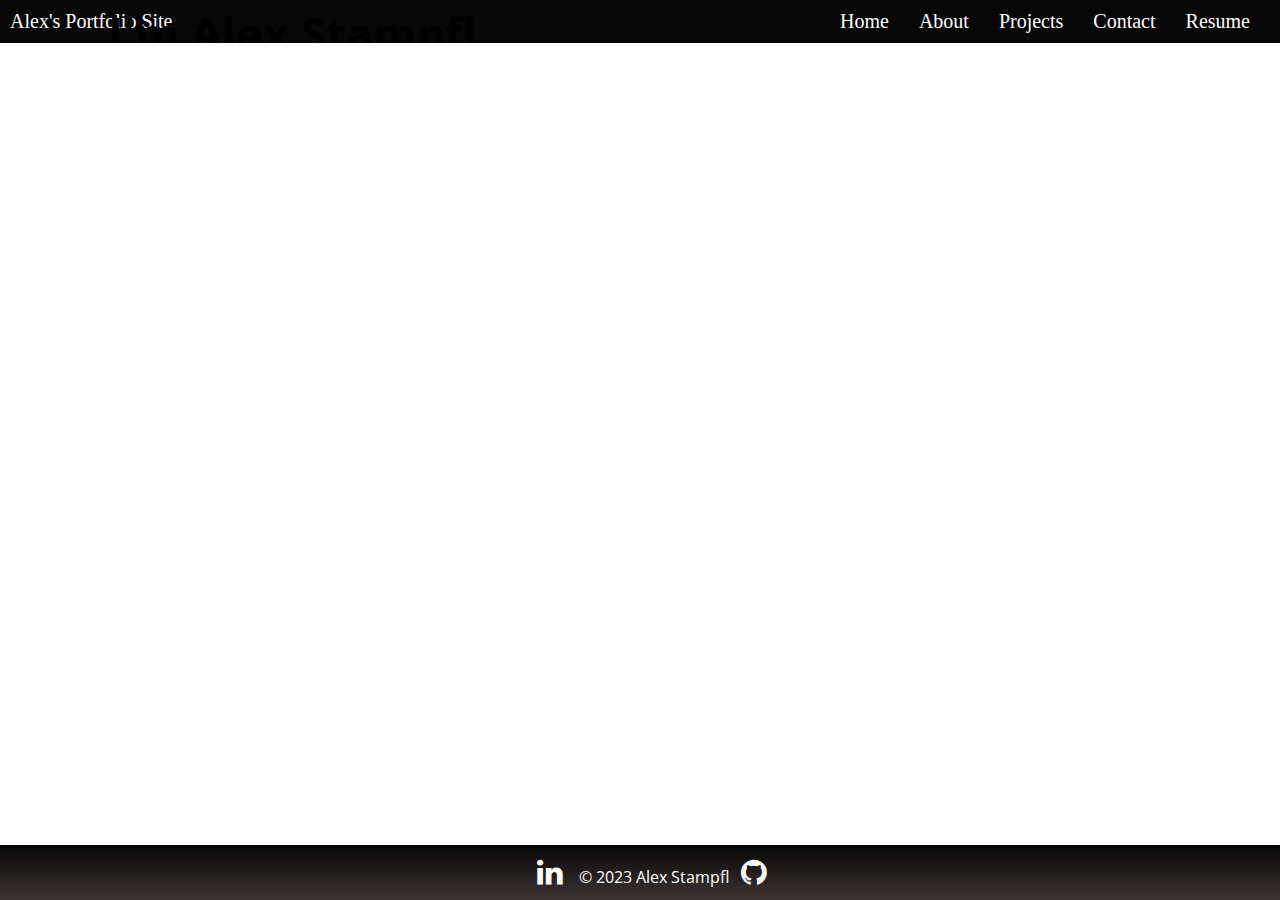
==== index.html @ 2a819fc5 "Big Change #2 - fix navbar - html files" ====
<!DOCTYPE html>
<html lang="en">
<head>
    <meta charset="UTF-8">
    <meta name="viewport" content="width=device-width, initial-scale=1.0">
    <title>My Portfolio Site</title>
    <link rel="stylesheet" href="./css/main.css">
    <link rel="stylesheet" href="./css/mobile.css">
    <link rel="stylesheet" href="./css/ipad.css">
    <link rel="stylesheet" href="./css/mobile_landscape.css">
    <link rel="stylesheet" href="./css/macbook.css">
    <link rel="stylesheet" href="https://cdnjs.cloudflare.com/ajax/libs/font-awesome/4.7.0/css/font-awesome.min.css">
    <link rel="stylesheet" href="https://cdnjs.cloudflare.com/ajax/libs/font-awesome/4.7.0/css/font-awesome.min.css">
    <link href="https://fonts.googleapis.com/css?family=Open Sans" rel="stylesheet">
    <link href="https://fonts.googleapis.com/css?family=Montserrat" rel="stylesheet">
</head>

<body>
    <div class="mainwrapper">
        <div class="topnav">
            <div id="logo"><a href="index.html">Alex's Portfolio Site</a></div>

            <div class="hamburger-menu">
                <button id="hamburger-button">&#9776;</button>
            </div>
            <div id="myLinks">
                <a href="index.html">Home</a>
                <a href="about.html">About</a>
                <a href="projects.html">Projects</a>
                <a href="contact.html">Contact</a>
                <a href="resume.html">Resume</a>
            </div>
        </div>
        <main>
            <div id="main">
                <img id="homepic" src="./images/me.jpg" alt="Posing Alex Stampfl">
                <div id="divhomep">
                    <h1 class="homepageh1">
                        Hi there. <br>
                        I'm Alex Stampfl,</h1>
                    <br>
                    <h4 class="homepageh4">a web developer.</h4>
                    <p id="homeheaderp">Have a look around and <br>let me know if you need anything.
                    </p>
                </div>
            </div> <!-- closes div main -->
        </main>

        <footer>
            <div id="footer">
                <a class="linkedIn " href="https://www.linkedin.com/in/alex-stampfl/" target="_blank"><i
                        class="fa fa-linkedin" style="font-size:30px;color:white;"></i></a>
                &nbsp;&nbsp; &copy 2023 Alex Stampfl &nbsp;
                <a class="github" href="https://github.com/AlexStampfl" target="_blank"><i class="fa fa-github"
                        style="font-size:30px;color:white;"></i></a>

            </div> <!-- closes div "footer" -->
        </footer>
    </div> <!-- closes div "mainwrapper" -->
    <script src="main.js"></script>
</body>

</html>
---- css/main.css ----
/*  Main CSS */
@media screen and (max-width: 1920px) {
    .mainwrapper {
        display: grid;
        grid-template-rows: auto auto auto;

    }

    html,
    body {
        overflow-x: hidden;
        overflow-y: hidden;
        margin: 0;
        /* this made the header fill the entire width of the viewport(screen), this fixed my problem! */
        padding: 0;
    }

    #logo {
        text-align: left;
        float: left;
        font-size: 20px;
    }

    #myLinks {
        display: flex;
        gap: 30px;
        font-size: 20px;
        padding-right: 20px;
    }

    #myLinks a {
        text-decoration: none;
        color: white;
    }

    .hamburger-menu {
        display: none;
    }

    .topnav {
        overflow: hidden;
        /* position: relative;  this prevents burger from expanding in mobile view*/
        background-color: #070606;
        color: white;
        text-align: right;
        display: flex;
        justify-content: space-between;
        align-items: center;
        padding: 10px;
    }

    /* Style the hamburger menu */
    .topnav a.icon {
        background: black;
        display: block;
        position: absolute;
        right: 0;
        top: 0;
        text-align: left;
        /* margin-left: 95%; */
        font-size: 30px;
    }

    a {
        text-decoration: none;
        color: white;
    }

    .homepageh1,
    .homepageh4 {
        font-family: 'Open Sans', Helvetica, sans-serif;
    }

    #homeheaderp {
        font-family: 'Montserrat';
    }



    #main {
        display: grid;
        grid-template-columns: 100px 120px;
        gap: 15px;
        justify-content: space-evenly;
        margin-bottom: -15em;
        margin-top: 3em;
    }

    #homepic {
        display: grid;
        grid-column: 2 / 2;
        border-radius: 200px;
        margin: 0;
        position: relative;
        top: 30%;
        margin-left: 100%;
    }

    #divhomep {
        grid-column: 1 / 2;
        margin-top: -15em;
        width: 55em;
        margin-left: -15em;
        margin-bottom: -10%;
        margin-right: 20%;
    }

    .homepageh1 {
        font-size: 45px;
        width: 65%;
        font-weight: bold;
        margin-bottom: -5px;
        line-height: 55px;
    }

    .homepageh4 {
        margin-top: 0;
        font-size: 30px;
        margin-bottom: 10px;
    }

    #homeheaderp {
        font-family: 'Montserrat';
    }







    #about {
        display: grid;
        grid-template-columns: 250px 20px;
        justify-content: space-evenly;
        margin-bottom: -13.5em;
        margin-top: 5em;
    }

    #divimg {
        grid-column: 1 / 2;
        padding: 10px;
        width: 100px;
        height: 100px;
        margin-top: 6em;
        margin-left: 5em;
    }

    #aboutimg {
        margin-top: 3em;
        margin-left: -15em;
        width: 400px;
        height: 400px;
    }

    #aboutmeh2 {
        text-align: center;
    }

    #aboutdivh2p {
        padding: 10px;
        grid-column: 2 / 2;
        width: 450px;
        margin-top: 10em;
        margin-left: -15em;
        font-family: 'Open Sans';
    }

    #aboutp {
        font-size: 17px;
        line-height: 27px;
        font-family: 'Montserrat';
    }






    #projectss {
        display: grid;
        grid-template-columns: auto auto auto auto;
        gap: 10px;
        text-align: center;
        padding: 5em;
        justify-content: space-evenly;
        margin: 0;
        top: 50%;
        left: 50%;
        position: absolute;
        transform: translate(-50%, -50%);
    }

    #projecth1 {
        margin-top: 4.5em;
        padding: 10px;
        text-align: center;
        margin-left: 11em;
        font-family: 'Open Sans';
    }

    .projhr {
        margin-top: -1em;
        margin-bottom: 5px;
    }

    .flip-box {
        background: transparent;
        width: 300px;
        height: 200px;
        perspective: 1000px;
    }

    .flip-box-inner {
        position: relative;
        width: 100%;
        height: 100%;
        text-align: center;
        transition: transform 2.0s;
        transform-style: preserve-3d;
    }

    /*do horizontal flip when you mouse over the container */
    .flip-box:hover .flip-box-inner {
        transform: rotateY(180deg);
    }

    /*position the front and back side */
    .flip-box-front,
    .flip-box-back {
        position: absolute;
        width: 100%;
        height: 100%;
        -webkit-backface-visibility: hidden;
        backface-visibility: hidden;
    }

    /*Style the front side */
    .flip-box-front {
        background-color: black;
        color: white;
        text-align: center;
    }

    /*how to center anything vertically and horizontally */
    .flip-box-front h2 {
        margin: 0;
        position: absolute;
        top: 50%;
        left: 50%;
        -ms-transform: translate(-50%, -50%);
        -webkit-transform: translate(-50%, -50%);
        -moz-transform: translate(-50%, -50%);
        -o-transform: translate(-50%, -50%);
        transform: translate(-50%, -50%);
    }

    /*Style the back side */
    .flip-box-back {
        background-color: lightgray;
        color: black;
        transform: rotateY(180deg)
    }

    h2 {
        margin-top: -8px;
        font-family: 'Open Sans';
    }

    .projul {
        width: 13em;
        text-align: center;

    }

    .aprojects {
        color: black;
        text-decoration: underline;
        text-align: left;
    }

    .projectvideo {
        text-decoration: underline;
        color: black;
    }

    .projectlistitem {
        font-family: 'Montserrat';
        text-align: center;
    }









    #contactmee {
        text-align: center;
        background-color: lightgray;
        width: 22.5em;
        margin: 0;
        position: absolute;
        top: 50%;
        left: 50%;
        -webkit-transform: translate(-50%, -50%);
        -moz-transform: translate(-50%, -50%);
        -ms-transform: translate(-50%, -50%);
        -o-transform: translate(-50%, -50%);
        transform: translate(-50%, -50%);
        padding: 3em;
    }

    #email {
        color: black;
        text-decoration: underline;
        font-family: 'Montserrat';
    }

    span {
        line-height: 29px;
        font-size: 19px;
    }

    #contactp,
    #contactheader {
        font-family: 'Montserrat';
    }

    #contacth3 {
        font-family: 'Open Sans';
    }









    #resume-container {
        background-color: lightgray;
        text-align: center;
        width: 22.5em;
        color: black;
        padding: 3em;
        margin: 0;
        position: absolute;
        top: 50%;
        left: 50%;
        transform: translate(-50%, -50%);
    }

    #resumelink {
        text-align: center;
        color: black;
        text-decoration: underline;
        font-size: 20px;
    }

    .projectlistitem {
        list-style-type: none;
        text-decoration: none;
        text-align: left;
        margin-left: -10%;
    }

    #resumeh2 {
        font-family: 'Open Sans';
        text-align: center;
    }

    .resumep {
        font-family: 'Montserrat';
        text-align: center;
    }




    #footer {
        background-image: linear-gradient(#070606, #3e3535);
        color: white;
        bottom: 0;
        position: fixed;
        width: 100%;
        padding: 12px;
        text-align: center;
        font-family: 'Open Sans';
    }
}

/* Media query for screens less than 500px wide */
@media (max-width: 750px) {
    #myLinks {
        display: none;
        flex-direction: column;
        position: absolute;
        top: 60px; /* adjust as necessary to position below the navbar */
        right: 0;
        z-index: 1;
        color: darkorange;
        background-color: black;
        opacity: .8;
        width: 100%;
    }
    #myLinks :hover {
        background-color: #ddd;
        padding: 15px;
        width: 100%;
    }

    .hamburger-menu {
        display: block;
    }
}
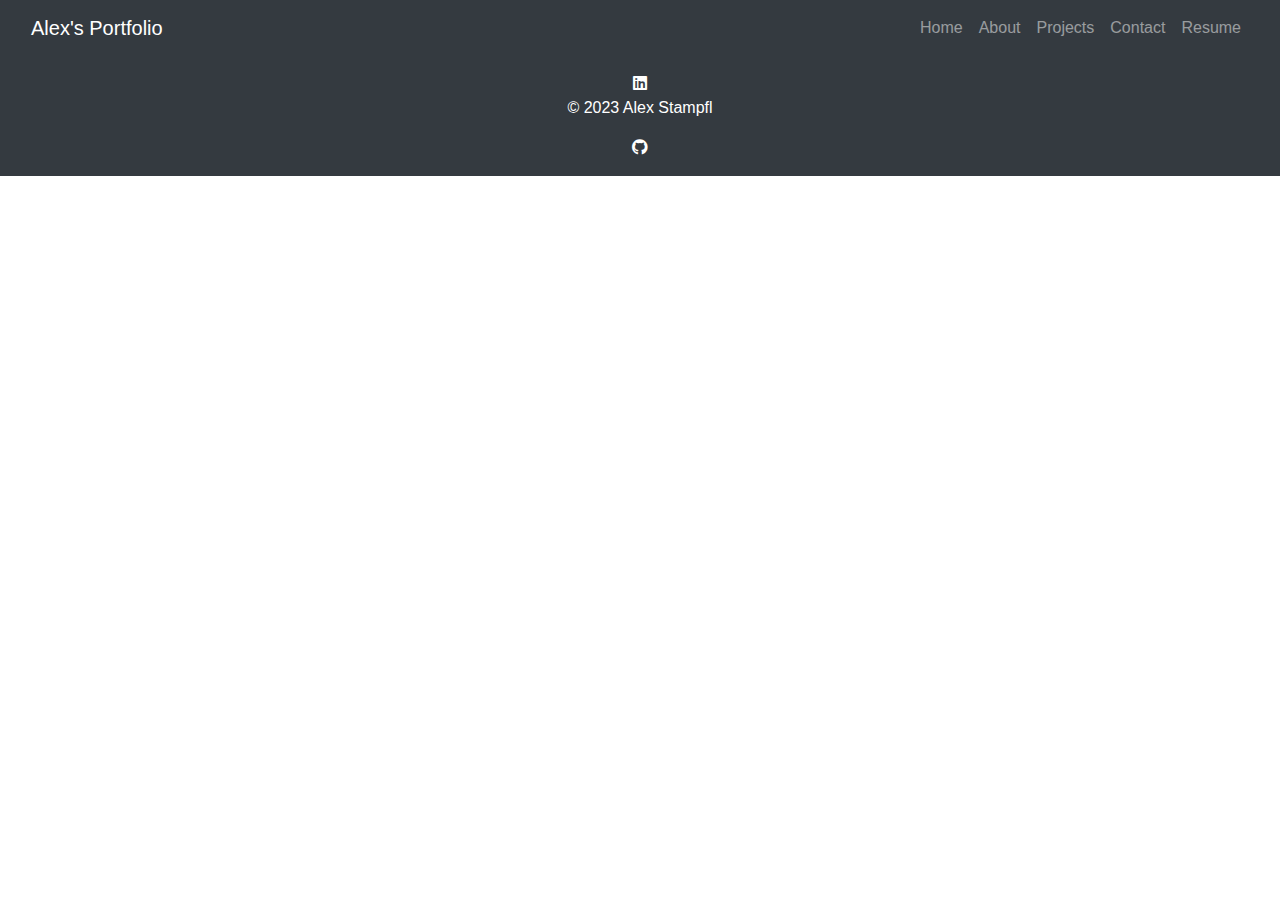
==== commit 8b829c04: "Mobile-first Update" ====
--- a/index.html
+++ b/index.html
@@ -1,63 +1,80 @@
 <!DOCTYPE html>
 <html lang="en">
+
 <head>
     <meta charset="UTF-8">
     <meta name="viewport" content="width=device-width, initial-scale=1.0">
     <title>My Portfolio Site</title>
     <link rel="stylesheet" href="./css/main.css">
-    <link rel="stylesheet" href="./css/mobile.css">
-    <link rel="stylesheet" href="./css/ipad.css">
-    <link rel="stylesheet" href="./css/mobile_landscape.css">
-    <link rel="stylesheet" href="./css/macbook.css">
-    <link rel="stylesheet" href="https://cdnjs.cloudflare.com/ajax/libs/font-awesome/4.7.0/css/font-awesome.min.css">
-    <link rel="stylesheet" href="https://cdnjs.cloudflare.com/ajax/libs/font-awesome/4.7.0/css/font-awesome.min.css">
+    <link rel="stylesheet" href="https://cdnjs.cloudflare.com/ajax/libs/font-awesome/5.15.4/css/all.min.css">
     <link href="https://fonts.googleapis.com/css?family=Open Sans" rel="stylesheet">
     <link href="https://fonts.googleapis.com/css?family=Montserrat" rel="stylesheet">
+    <link href="https://stackpath.bootstrapcdn.com/bootstrap/4.5.2/css/bootstrap.min.css" rel="stylesheet">
 </head>
 
 <body>
     <div class="mainwrapper">
-        <div class="topnav">
-            <div id="logo"><a href="index.html">Alex's Portfolio Site</a></div>
+        <nav class="navbar navbar-expand-lg navbar-dark bg-dark">
+            <div class="container-fluid">
+                <a class="navbar-brand" href="#">Alex's Portfolio</a>
+                <button class="navbar-toggler" type="button" data-toggle="collapse" data-target="#navbarNav"
+                    aria-controls="navbarNav" aria-expanded="false" aria-label="Toggle navigation">
+                    <span class="navbar-toggler-icon"></span>
+                </button>
+                <div class="collapse navbar-collapse" id="navbarNav">
+                    <ul class="navbar-nav ml-auto">
+                        <li class="nav-item">
+                            <a class="nav-link" href="index.html">Home</a>
+                        </li>
+                        <li class="nav-item">
+                            <a class="nav-link" href="about.html">About</a>
+                        </li>
+                        <li class="nav-item">
+                            <a class="nav-link" href="projects.html">Projects</a>
+                        </li>
+                        <li class="nav-item">
+                            <a class="nav-link" href="contact.html">Contact</a>
+                        </li>
+                        <li class="nav-item">
+                            <a class="nav-link" href="resume.html">Resume</a>
+                        </li>
+                    </ul>
+                </div>
+            </div>
+        </nav>
+        <div class="content-wrapper">
+            <main>
+                <div id="main">
+                    <img id="homepic" src="./images/me.jpg" alt="Posing Alex Stampfl">
+                    <div id="divhomep">
+                        <h1 class="homepageh1">
+                            Hi there. <br>
+                            I'm Alex Stampfl,</h1>
+                        <h4 class="homepageh4">a web developer.</h4>
+                        <br>
+                        <p id="homeheaderp">Have a look around and <br>let me know if you need anything.</p>
+                    </div>
+                </div>
+            </main>
+        </div>
+    <footer class="footer bg-dark text-white py-3">
+        <div class="container-fluid text-center">
+            <div class="icons">
+                <a href="https://www.linkedin.com/in/alex-stampfl/" target="_blank" class="text-white me-3">
+                    <i class="fab fa-linkedin"></i>
+                </a>
+            </div>
+            <p>&copy; 2023 Alex Stampfl</p>
+          <div class="icons"><a href="https://github.com/AlexStampfl" target="_blank" class="text-white">
+            <i class="fab fa-github"></i>
+          </a></div>
+        </div>
+      </footer>
+    <script src="main.js"></script>
+    <script src="https://code.jquery.com/jquery-3.5.1.slim.min.js"></script>
+    <script src="https://cdn.jsdelivr.net/npm/@popperjs/core@2.0.6/dist/umd/popper.min.js"></script>
+    <script src="https://stackpath.bootstrapcdn.com/bootstrap/4.5.2/js/bootstrap.min.js"></script>
 
-            <div class="hamburger-menu">
-                <button id="hamburger-button">&#9776;</button>
-            </div>
-            <div id="myLinks">
-                <a href="index.html">Home</a>
-                <a href="about.html">About</a>
-                <a href="projects.html">Projects</a>
-                <a href="contact.html">Contact</a>
-                <a href="resume.html">Resume</a>
-            </div>
-        </div>
-        <main>
-            <div id="main">
-                <img id="homepic" src="./images/me.jpg" alt="Posing Alex Stampfl">
-                <div id="divhomep">
-                    <h1 class="homepageh1">
-                        Hi there. <br>
-                        I'm Alex Stampfl,</h1>
-                    <br>
-                    <h4 class="homepageh4">a web developer.</h4>
-                    <p id="homeheaderp">Have a look around and <br>let me know if you need anything.
-                    </p>
-                </div>
-            </div> <!-- closes div main -->
-        </main>
-
-        <footer>
-            <div id="footer">
-                <a class="linkedIn " href="https://www.linkedin.com/in/alex-stampfl/" target="_blank"><i
-                        class="fa fa-linkedin" style="font-size:30px;color:white;"></i></a>
-                &nbsp;&nbsp; &copy 2023 Alex Stampfl &nbsp;
-                <a class="github" href="https://github.com/AlexStampfl" target="_blank"><i class="fa fa-github"
-                        style="font-size:30px;color:white;"></i></a>
-
-            </div> <!-- closes div "footer" -->
-        </footer>
-    </div> <!-- closes div "mainwrapper" -->
-    <script src="main.js"></script>
 </body>
 
 </html>
--- a/css/main.css
+++ b/css/main.css
@@ -35,6 +35,7 @@
 
     .hamburger-menu {
         display: none;
+        cursor: pointer;
     }
 
     .topnav {
@@ -47,6 +48,7 @@
         justify-content: space-between;
         align-items: center;
         padding: 10px;
+        cursor: pointer;
     }
 
     /* Style the hamburger menu */
@@ -415,6 +417,7 @@
 
     .hamburger-menu {
         display: block;
+        cursor: pointer;
     }
 }
 
